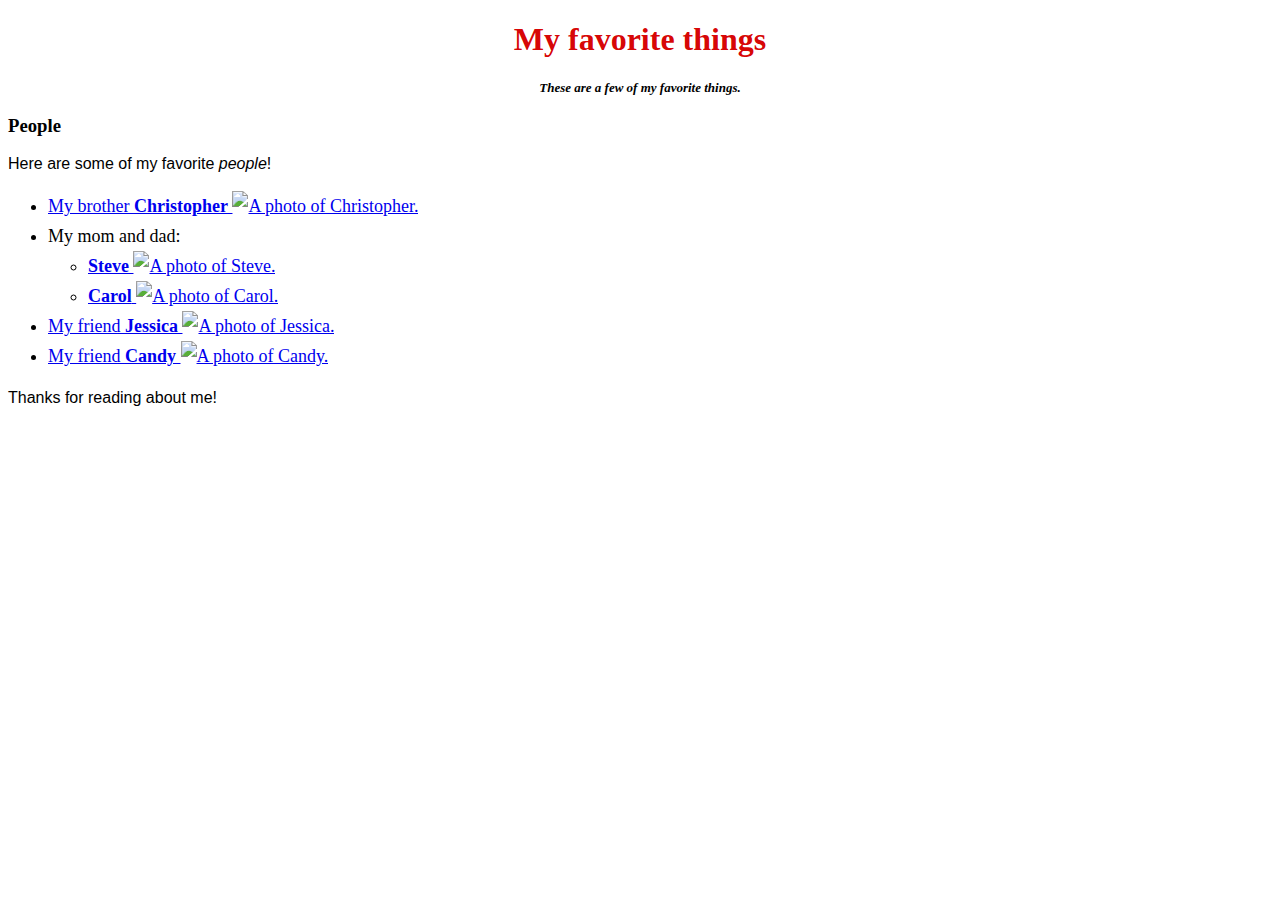
==== index.html @ 5ff4151c "change name of favorite-things.html file to index.html" ====
<!DOCTYPE html>
<html lang="en-US">

<head>
  <link href="css/styles.css" rel="stylesheet" type="text/css">
  <title>Michael's favorite things</title>
</head>

<body>
  <h1>My favorite things</h1>
  <h2>These are a few of my favorite things.</h2>

  <h3>People</h3>
  <p>Here are some of my favorite <em>people</em>!</p>
  <ul>
    <li>
      <a href="http://www.example.com/christopher.html">
        My brother <strong>Christopher</strong>
        <img src="img/christopher.jpeg" alt="A photo of Christopher.">
      </a>
    </li>
    <li>
      My mom and dad:
      <ul>
        <li>
          <a href="http://www.example.com/steve.html">
            <strong>Steve</strong>
            <img src="img/steve.jpeg" alt="A photo of Steve.">
          </a>
        </li>
        <li>
          <a href="http://www.example.com/carol.html">
            <strong>Carol</strong>
            <img src="img/carol.jpeg" alt="A photo of Carol.">
          </a>
        </li>
      </ul>
    </li>
    <li>
      <a href="http://www.example.com/jessica.html">
        My friend <strong>Jessica</strong>
        <img src="img/jessica.jpeg" alt="A photo of Jessica.">
      </a>
    </li>
    <li>
      <a href="http://www.example.com/candy.html">
        My friend <strong>Candy</strong>
        <img src="img/candy.jpeg" alt="A photo of Candy.">
      </a>
    </li>
  </ul>
  <p>Thanks for reading about me!</p>
</body>

</html>
---- css/styles.css ----
h1 {
  color: rgba(214, 0, 0, 0.973);
  text-align: center;
  font-weight: bolder;
}

h2 {
  font-style: italic;
  text-align: center;
  font-size: small;
}

p {
  font-family: sans-serif;
}

ul {
  font-size: 18px;
  line-height: 30px;
}
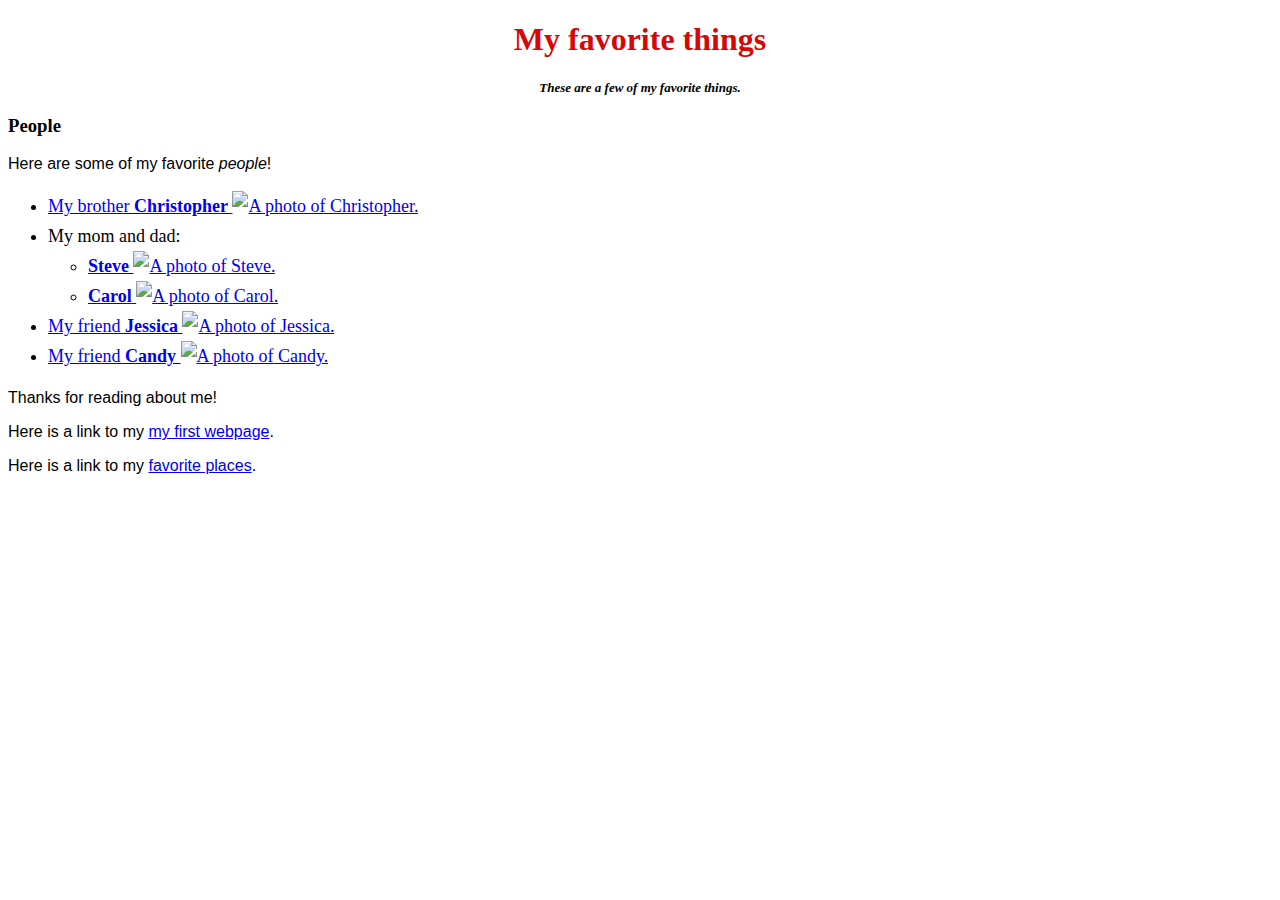
==== commit 05f0eba8: "Add README" ====
--- a/index.html
+++ b/index.html
@@ -9,7 +9,7 @@
 <body>
   <h1>My favorite things</h1>
   <h2>These are a few of my favorite things.</h2>
-
+  
   <h3>People</h3>
   <p>Here are some of my favorite <em>people</em>!</p>
   <ul>
@@ -50,6 +50,8 @@
     </li>
   </ul>
   <p>Thanks for reading about me!</p>
-</body>
-
-</html>+  <p>Here is a link to my <a href="my-first-webpage.html">my first webpage</a>.</p>
+  <p>Here is a link to my <a href="favorite-places.html">favorite places</a>.</p>
+  </body>
+  
+  </html>